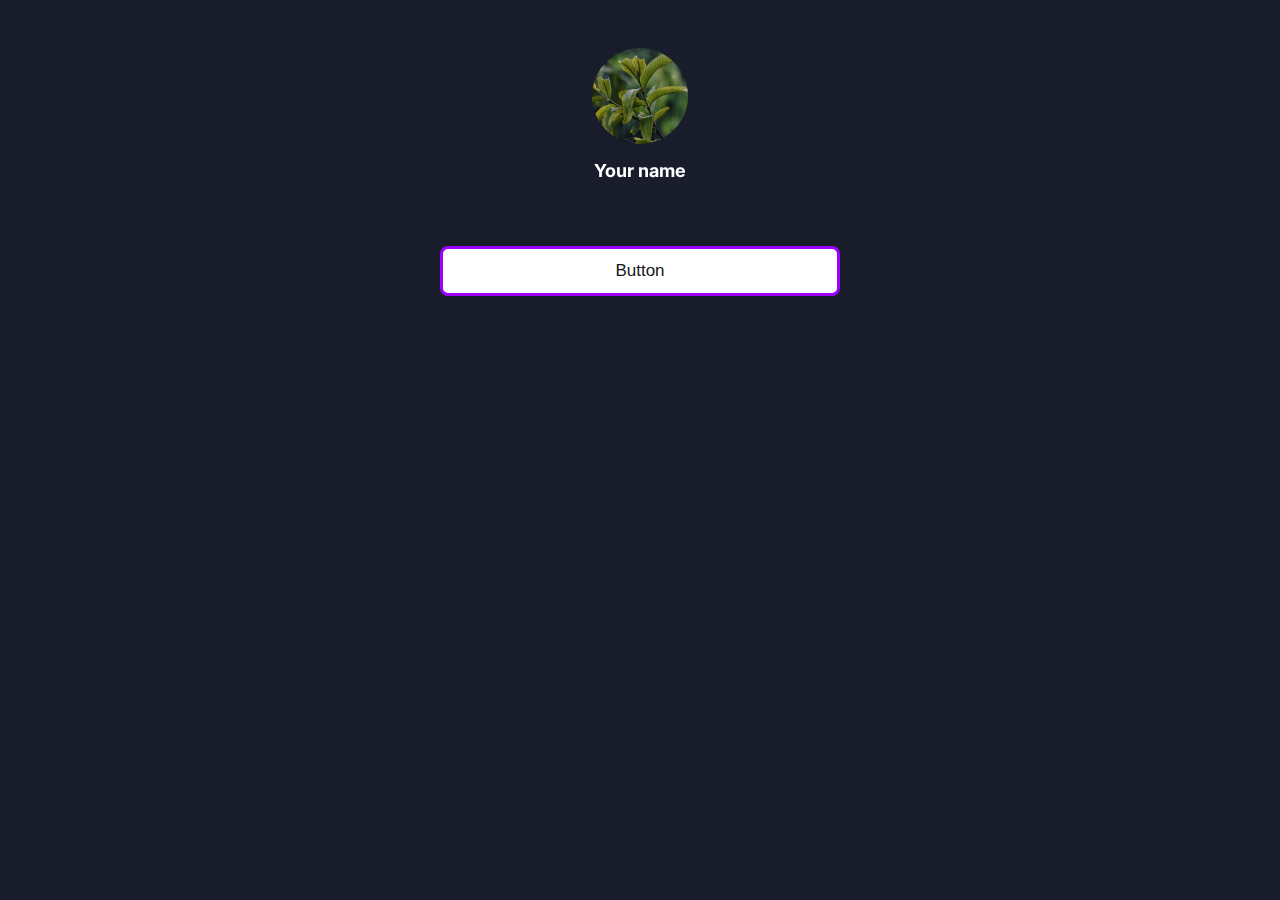
==== index.html @ 6ace1772 "Add files via upload" ====
<!DOCTYPE html>
<html lang="en">
    <head>
        <meta charset="utf-8">
        <link href="assets/css/style.css" rel="stylesheet">
        <meta name='viewport' content='width=device-width, initial-scale=1.0, maximum-scale=1.0, user-scalable=0'>
        <link rel="shortcut icon" href="assets/images/favicon.png" type="image/webp">
        <link rel="apple-touch-icon" sizes="180x180" href="images/favicon.png">
        <link rel="icon" href="assets/images/favicon.png" type="image/webp">
        <title>Linktree template</title>
        <link href="https://fonts.googleapis.com/css2?family=Inter:wght@400;500;600;700&amp;display=swap" rel="stylesheet">
    </head>
    <body>
        <!-- Snowfall Background Animation -->
        <section class="animated-background">
            <div id="stars1"></div>
            <div id="stars2"></div>
            <div id="stars3"></div>
        </section>
        <!-- End of Snowfall Background Animation -->

        <div class="min-h-full flex-h-center" id="background_div">
            <input type="hidden" value="https://bio.link" id="app-url">
                <input type="hidden" value="null" id="is-featured">
                    <canvas id="bg-canvas" class="background-overlay"></canvas>
                </input>
            </input>

            <div class="mt-48 page-full-wrap relative ">
                <input type="hidden" value="creator-page" id="page-type">
                <img class="display-image m-auto" data-src="assets/images/logo.png" src="assets/images/logo.png" alt="[Your photo alt]"/>
                <h2 class="page-title page-text-color page-text-font mt-16 text-center">Your name</h2>
                       
                <div class="container">
                    <button>
                        Button
                        <div class="star-1">
                          <svg
                            xmlns="http://www.w3.org/2000/svg"
                            xml:space="preserve"
                            version="1.1"
                            style="shape-rendering:geometricPrecision; text-rendering:geometricPrecision; image-rendering:optimizeQuality; fill-rule:evenodd; clip-rule:evenodd"
                            viewBox="0 0 784.11 815.53"
                            xmlns:xlink="http://www.w3.org/1999/xlink"
                          >
                            <defs></defs>
                            <g id="Layer_x0020_1">
                              <metadata id="CorelCorpID_0Corel-Layer"></metadata>
                              <path
                                class="fil0"
                                d="M392.05 0c-20.9,210.08 -184.06,378.41 -392.05,407.78 207.96,29.37 371.12,197.68 392.05,407.74 20.93,-210.06 184.09,-378.37 392.05,-407.74 -207.98,-29.38 -371.16,-197.69 -392.06,-407.78z"
                              ></path>
                            </g>
                          </svg>
                        </div>
                        <div class="star-2">
                          <svg
                            xmlns="http://www.w3.org/2000/svg"
                            xml:space="preserve"
                            version="1.1"
                            style="shape-rendering:geometricPrecision; text-rendering:geometricPrecision; image-rendering:optimizeQuality; fill-rule:evenodd; clip-rule:evenodd"
                            viewBox="0 0 784.11 815.53"
                            xmlns:xlink="http://www.w3.org/1999/xlink"
                          >
                            <defs></defs>
                            <g id="Layer_x0020_1">
                              <metadata id="CorelCorpID_0Corel-Layer"></metadata>
                              <path
                                class="fil0"
                                d="M392.05 0c-20.9,210.08 -184.06,378.41 -392.05,407.78 207.96,29.37 371.12,197.68 392.05,407.74 20.93,-210.06 184.09,-378.37 392.05,-407.74 -207.98,-29.38 -371.16,-197.69 -392.06,-407.78z"
                              ></path>
                            </g>
                          </svg>
                        </div>
                        <div class="star-3">
                          <svg
                            xmlns="http://www.w3.org/2000/svg"
                            xml:space="preserve"
                            version="1.1"
                            style="shape-rendering:geometricPrecision; text-rendering:geometricPrecision; image-rendering:optimizeQuality; fill-rule:evenodd; clip-rule:evenodd"
                            viewBox="0 0 784.11 815.53"
                            xmlns:xlink="http://www.w3.org/1999/xlink"
                          >
                            <defs></defs>
                            <g id="Layer_x0020_1">
                              <metadata id="CorelCorpID_0Corel-Layer"></metadata>
                              <path
                                class="fil0"
                                d="M392.05 0c-20.9,210.08 -184.06,378.41 -392.05,407.78 207.96,29.37 371.12,197.68 392.05,407.74 20.93,-210.06 184.09,-378.37 392.05,-407.74 -207.98,-29.38 -371.16,-197.69 -392.06,-407.78z"
                              ></path>
                            </g>
                          </svg>
                        </div>
                        <div class="star-4">
                          <svg
                            xmlns="http://www.w3.org/2000/svg"
                            xml:space="preserve"
                            version="1.1"
                            style="shape-rendering:geometricPrecision; text-rendering:geometricPrecision; image-rendering:optimizeQuality; fill-rule:evenodd; clip-rule:evenodd"
                            viewBox="0 0 784.11 815.53"
                            xmlns:xlink="http://www.w3.org/1999/xlink"
                          >
                            <defs></defs>
                            <g id="Layer_x0020_1">
                              <metadata id="CorelCorpID_0Corel-Layer"></metadata>
                              <path
                                class="fil0"
                                d="M392.05 0c-20.9,210.08 -184.06,378.41 -392.05,407.78 207.96,29.37 371.12,197.68 392.05,407.74 20.93,-210.06 184.09,-378.37 392.05,-407.74 -207.98,-29.38 -371.16,-197.69 -392.06,-407.78z"
                              ></path>
                            </g>
                          </svg>
                        </div>
                        <div class="star-5">
                          <svg
                            xmlns="http://www.w3.org/2000/svg"
                            xml:space="preserve"
                            version="1.1"
                            style="shape-rendering:geometricPrecision; text-rendering:geometricPrecision; image-rendering:optimizeQuality; fill-rule:evenodd; clip-rule:evenodd"
                            viewBox="0 0 784.11 815.53"
                            xmlns:xlink="http://www.w3.org/1999/xlink"
                          >
                            <defs></defs>
                            <g id="Layer_x0020_1">
                              <metadata id="CorelCorpID_0Corel-Layer"></metadata>
                              <path
                                class="fil0"
                                d="M392.05 0c-20.9,210.08 -184.06,378.41 -392.05,407.78 207.96,29.37 371.12,197.68 392.05,407.74 20.93,-210.06 184.09,-378.37 392.05,-407.74 -207.98,-29.38 -371.16,-197.69 -392.06,-407.78z"
                              ></path>
                            </g>
                          </svg>
                        </div>
                        <div class="star-6">
                          <svg
                            xmlns="http://www.w3.org/2000/svg"
                            xml:space="preserve"
                            version="1.1"
                            style="shape-rendering:geometricPrecision; text-rendering:geometricPrecision; image-rendering:optimizeQuality; fill-rule:evenodd; clip-rule:evenodd"
                            viewBox="0 0 784.11 815.53"
                            xmlns:xlink="http://www.w3.org/1999/xlink"
                          >
                            <defs></defs>
                            <g id="Layer_x0020_1">
                              <metadata id="CorelCorpID_0Corel-Layer"></metadata>
                              <path
                                class="fil0"
                                d="M392.05 0c-20.9,210.08 -184.06,378.41 -392.05,407.78 207.96,29.37 371.12,197.68 392.05,407.74 20.93,-210.06 184.09,-378.37 392.05,-407.74 -207.98,-29.38 -371.16,-197.69 -392.06,-407.78z"
                              ></path>
                            </g>
                          </svg>
                        </div>
                      </button>
                      
                </div>                                                                                
            </div>
        </div>
    </body>

    <!--
    A different snowfall    
    <script  src="assets/js/snowfall.js"></script>
    -->
</html>
---- assets/css/style.css ----
body,html{
    -ms-scroll-chaining:none;
    overscroll-behavior:none;
    margin:0;
    padding:0;
    background-color: #191d2b;
}

.container {
    display: flex;
    justify-content: center; /* Centraliza o botão */
    align-items: center; /* Alinha verticalmente */
    height: 20vh; /* Opcional: define a altura do contêiner */
}

@-webkit-keyframes slidetounlock{
    0%{background-position:-100px 0}
    10%{background-position:-100px 0}
    50%{background-position:100px 0}
    to{background-position:100px 0}
}

@keyframes slidetounlock{
    0%{background-position:-100px 0}
    10%{background-position:-100px 0}
    50%{background-position:100px 0}
    to{background-position:100px 0}
}

.min-h-full{
    min-height:100vh
}

.flex{
    display:flex
}

.flex-both-center{
    display:flex;
    justify-content:center;
    align-items:center
}

.flex-wrap{
    flex-wrap:wrap
}

.flex-h-center{
    display:flex;
    justify-content:center
}

.item-center{
    align-items:center
}

.flex-dir-c{
    flex-direction:column
}

.mx-auto{
    margin-left:auto;
    margin-right:auto
}
.mt-2{
    margin-top:2px
}
.mt-4{
    margin-top:4px
}
.mt-8{
    margin-top:8px
}
.mt-12{
    margin-top:12px
}
.mt-16{
    margin-top:16px
}
.mt-24{
    margin-top:24px
}
.mt-32{
    margin-top:32px
}
.mt-48{
    margin-top:48px
}
.mt-120{
    margin-top:120px
}
.mb-48{
    margin-bottom:48px
}
.m-auto{
    margin:auto
}
.ml-6{
    margin-left:6px
}
.py-10{
    padding:10px
}
.ln-h-22{
    line-height:22px
}
.ln-h-32{
    line-height:32px
}

.text-fs-14{
    font-size:14px
}
.text-fs-16{
    font-size:16px
}
.text-fs-18{
    font-size:18px
}
.text-fs-20{
    font-size:20px
}
.text-fs-22{
    font-size:22px
}

.font-inter{
    font-family:Inter,sans-serif
}
.font-weight-500{
    font-weight:500
}
.font-weight-600{
    font-weight:600
}

.color-white{
    color:#fff
}
.color-gray{
    color:hsla(0,0%,100%,.9)
}
.color-dark{
    color:#222
}
.color-danger{
    color:#ff4963
}

.page-bg{
    position:fixed;
    inset:0;
    z-index:-1;
    height:100vh;
    width:100vw
}
.page-image {
    object-position: center;

}

.display-image {
    border-radius: 50%;
}

.page-title {
    font-size: 18px;
    font-weight: 700;
}

.page-bioline {
    font-size: 16px;
    font-weight: 600;
}

/* From Uiverse.io by MuhammadHasann */ 
button {
    position: relative;
    padding: 12px 50px; /* Aumenta o padding horizontal */
    background: #ffffff;
    font-size: 17px;
    font-weight: 500;
    color: #181818;
    border: 3px solid #9f00fc;
    border-radius: 8px;
    box-shadow: 0 0 0 #fec1958c;
    transition: all 0.3s ease-in-out;
    cursor: pointer;
    width: 400px; /* Define uma largura fixa para o botão */
}
  
  .star-1 {
    position: absolute;
    top: 20%;
    left: 20%;
    width: 25px;
    height: auto;
    filter: drop-shadow(0 0 0 #ae00ff);
    z-index: -5;
    transition: all 1s cubic-bezier(0.05, 0.83, 0.43, 0.96);
  }
  
  .star-2 {
    position: absolute;
    top: 45%;
    left: 45%;
    width: 15px;
    height: auto;
    filter: drop-shadow(0 0 0 #ae00ff);
    z-index: -5;
    transition: all 1s cubic-bezier(0, 0.4, 0, 1.01);
  }
  
  .star-3 {
    position: absolute;
    top: 40%;
    left: 40%;
    width: 5px;
    height: auto;
    filter: drop-shadow(0 0 0 #ae00ff);
    z-index: -5;
    transition: all 1s cubic-bezier(0, 0.4, 0, 1.01);
  }
  
  .star-4 {
    position: absolute;
    top: 20%;
    left: 40%;
    width: 8px;
    height: auto;
    filter: drop-shadow(0 0 0 #ae00ff);
    z-index: -5;
    transition: all 0.8s cubic-bezier(0, 0.4, 0, 1.01);
  }
  
  .star-5 {
    position: absolute;
    top: 25%;
    left: 45%;
    width: 15px;
    height: auto;
    filter: drop-shadow(0 0 0 #ae00ff);
    z-index: -5;
    transition: all 0.6s cubic-bezier(0, 0.4, 0, 1.01);
  }
  
  .star-6 {
    position: absolute;
    top: 5%;
    left: 50%;
    width: 5px;
    height: auto;
    filter: drop-shadow(0 0 0 #ae00ff);
    z-index: -5;
    transition: all 0.8s ease;
  }
  
  button:hover {
    background: transparent;
    color: #ffffff;
    box-shadow: 0 0 25px #5b196e;
  }
  
  button:hover .star-1 {
    position: absolute;
    top: -80%;
    left: -30%;
    width: 25px;
    height: auto;
    filter: drop-shadow(0 0 10px #ae00ff);
    z-index: 2;
  }
  
  button:hover .star-2 {
    position: absolute;
    top: -25%;
    left: 10%;
    width: 15px;
    height: auto;
    filter: drop-shadow(0 0 10px #ae00ff);
    z-index: 2;
  }
  
  button:hover .star-3 {
    position: absolute;
    top: 55%;
    left: 25%;
    width: 5px;
    height: auto;
    filter: drop-shadow(0 0 10px #ae00ff);
    z-index: 2;
  }
  
  button:hover .star-4 {
    position: absolute;
    top: 30%;
    left: 80%;
    width: 8px;
    height: auto;
    filter: drop-shadow(0 0 10px #ae00ff);
    z-index: 2;
  }
  
  button:hover .star-5 {
    position: absolute;
    top: 25%;
    left: 115%;
    width: 15px;
    height: auto;
    filter: drop-shadow(0 0 10px #ae00ff);
    z-index: 2;
  }
  
  button:hover .star-6 {
    position: absolute;
    top: 5%;
    left: 60%;
    width: 5px;
    height: auto;
    filter: drop-shadow(0 0 10px #ae00ff);
    z-index: 2;
  }
  
  .fil0 {
    fill: #ae00ff;
  }

  

.link-each-image, .page-item-wrap {
    border-radius: 8px;
}

.page-text-font {
    font-family: 'Inter', sans-serif;
    text-transform: none;
}

.page-text-color {
    color: #fff;
}

.social-icon-fill path, .social-icon-fill circle, .social-icon-fill rect {
    fill: #fff;
}

.page-overlay-btn {
    border: 2px solid #1F365C;
}

.w-full{
    width:100%
}

.w-250{
    width:250px
}
.h-150,.h-165{
    height:150px
}

.background-overlay{
    position:fixed;
    width:100%;
    height:100%;
    z-index:0
}

.page-overlay{
    position:fixed;
    left:0;
    top:0;
    width:100vw;
    height:100vh;
    background:rgba(0,0,0,.1);
    -webkit-backdrop-filter:blur(20px);
    backdrop-filter:blur(20px);
    z-index:100
}
.page-overlay-btn{
    text-decoration:none;
    font-family:Inter,sans-serif;
    background:transparent;
    padding:10px 30px;
    border-radius:6px;
    font-size:1.2em;
    display:inline-block;
    cursor:pointer
}
.page-overlay-title{
    font-size:30px;
    font-family:sans-serif
}

.page-overlay-text{
    font-size:18px
}

.page-image{
    position:fixed;
    left:0;
    top:0;
    width:100vw;
    height:100vh;
    -o-object-fit:cover;
    object-fit:cover
}

.display-image{
    width:96px;
    height:96px;
    display:block;
    border-radius:50%;
    -o-object-fit:cover;
    object-fit:cover
}
.text-center{
    text-align:center
}

.page-title{
    margin-bottom:0
}

.page-bioline{
    font-weight:500
}

.page-full-wrap{
    width:680px;
    z-index:10;
    padding-bottom:176px
}
.page-item-wrap{
    transition:transform .15s cubic-bezier(.17,.67,.29,2.71) 0s
}

.page-item-wrap.show-embed{
    border-radius:30px;
    transition:unset;
    transform:unset
}

.page-item-wrap.show-embed:hover{
    transform:unset
}

.page-item-wrap.show-embed:hover .page-item:after,.page-item-wrap.show-embed:hover .page-item:before{
    -webkit-animation:unset;
    animation:unset
}

.show-embed-item{
    overflow:hidden;
    transition:all .3s ease-in-out
}

.page-item-wrap.show-embed .show-embed-item{
    overflow:visible
}

.embed-ind-arrow-icon{
    transform:rotate(-90deg)
}

.page-item-wrap.show-embed .embed-ind-arrow-icon{
    transform:rotate(0deg)
}

.page-item{
    box-sizing:border-box;
    position:absolute;
    left:0;
    top:0;
    width:100%;
    height:100%;
    z-index:-1
}
.page-social{
    display:block;
    cursor:pointer;
    margin:0 12px 12px
}

.page-social svg{
    width:28px;
    height:28px
}

.relative{
    position:relative
}

.link-each-image{
    width:43px;
    height:43px;
    position:absolute;
    left:9px;
    -o-object-fit:cover;
    object-fit:cover
}

.page-logo{
    position:absolute;
    bottom:32px;
    left:calc(50% - 15px)
}

.page-logo:hover svg .bl-logo-br{
    opacity:1
}

.rounded-md{
    border-radius:8px
}

.close-embed{
    width:25px;
    height:25px;
    border-radius:50%;
    background:#fff;
    opacity:.7
}

.embed-wrap{
    width:100%;
    box-sizing:border-box;
    padding:8px;
    height:100%
}

.embed-ind-arrow{
    position:absolute;
    right:24px;
    height:14px;
    top:calc(50% - 7px);
    margin-bottom:16px
}

.embed-ind-arrow-icon{
    transition:all .4s ease-in-out
}

.close-embed:hover{
    opacity:1
}

.cursor-pointer{
    cursor:pointer
}

.page-item-each{
    text-decoration:none;
    overflow:hidden;
    z-index:10;
    box-sizing:border-box
}

.item-title{
    width:55%;
    word-break:break-word
}
.social-icon-anchor{
    position:absolute;
    width:100%;
    height:100%;
    left:0;
    top:0
}

.page-social:hover{
    transition:all .1s ease-in-out;
    transform:scale(1.1)
}

.page-item-title{
    font-weight:700;
    margin-bottom:16px
}

.embed-wrap-inside{
    background-color:#fff;
    display:flex;
    justify-content:center;
    box-sizing:border-box;
    padding:10px;
    height:100%;
    overflow:hidden
}

.embed-wrap-inside iframe{
    width:auto;
    min-width:500px
}

.embed-wrap-inside{
    position:relative
}

.embed-wrap-inside:after{
    content:"";
    position:absolute;
    height:85%;
    width:495px;
    border:10px solid #fff;
    transition-property:border;
    transition-duration:.2s;
    pointer-events:none
}

.subscribers-img{
    width:66px;
    height:66px;
    border-radius:50%;
    box-shadow:0 0 10px rgba(0,0,0,.05);
    position:absolute;
    top:-33px;
    left:calc(50% - 33px)
}

.subsc-count{
    color:hsla(0,0%,100%,.9);
    line-height:24px;
    font-weight:300
}

.subsc-err{
    height:40px;
    transition:all .25s ease-in-out
}

.w-400{
    width:400px
}

.subsc-button{
    height:40px;
    padding:0 16px;
    background:#fff;
    border:1px solid #fff;
    border-radius:0 2px 2px 0;
    line-height:32px;
    text-transform:capitalize;
    color:#000;
    cursor:pointer;
    justify-content:center;
    align-items:center;
    text-decoration:none
}

.thank-you-btn{
    border-radius:2px
}

.dark-btn{
    background:#222;
    height:48px;
    padding:0 24px;
    color:#fff;
    border:1.5px solid #222
}

.subsc-button:focus{
    outline:none
}

.subsc-email{
    background:hsla(0,0%,100%,.1);
    border:1.5px solid #fff;
    border-radius:2px 0 0 2px;
    padding:0 12px;
    height:40px;
    font-size:14px;
    width:calc(100% - 180px);
    box-sizing:border-box
}

.dark-input{
    border:1.5px solid #222;
    height:48px;
    width:calc(100% - 100px);
    font-size:16px;
    color:#222
}

.subsc-email::-moz-placeholder{
    font-family:Inter,sans-serif;
    font-size:14px;
    line-height:19px;
    color:hsla(0,0%,100%,.5)

}

.subsc-email:-ms-input-placeholder{
    font-family:Inter,sans-serif;
    font-size:14px;
    line-height:19px;
    color:hsla(0,0%,100%,.5)
}

.subsc-email::placeholder{
    font-family:Inter,sans-serif;
    font-size:14px;
    line-height:19px;
    color:hsla(0,0%,100%,.5)
}

.dark-input::-moz-placeholder{
    color:#6e6d7a;
    font-size:16px
}

.dark-input:-ms-input-placeholder{
    color:#6e6d7a;
    font-size:16px
}

.dark-input::placeholder{
    color:#6e6d7a;
    font-size:16px
}

.subsc-email:focus{
    outline:none;
    background:hsla(0,0%,100%,0)
}

.subscribers-email-wrap.error-wrap .subsc-button,.subscribers-email-wrap.error-wrap .subsc-email{
    border:1.5px solid #ff4963
}

.subscribers-email-wrap.error-wrap .subsc-email{
    border-right:none
}

.featured-subscribers{
    position:fixed;
    left:0;
    bottom:0;
    width:100%;
    background:#000;
    box-shadow:0 1.60588px 4.41618px rgba(24,39,75,.12),0 2.81029px 12.8471px rgba(24,39,75,.12);
    z-index:100;
    box-sizing:border-box;
    opacity:1;
    transition:all .27s cubic-bezier(.1,.9,.9,.9);
    flex-wrap:wrap;
    display:flex;
    flex-flow:column;
    justify-content:center;
    align-items:center
}

.featured-subscribers .subsc-count,.featured-subscribers .subsc-svg,.featured-subscribers .subscribers-email-wrap{
    opacity:1
}

.featured-subscribers.hide-subscribers .subsc-count,.featured-subscribers.hide-subscribers .subsc-svg,.featured-subscribers.hide-subscribers .subscribers-email-wrap{
    opacity:0
}

.featured-subscribers .subscribers-img{
    opacity:1;
    transform:scale(1);
    transition:all .27s cubic-bezier(.1,.9,.9,.9)
}

.featured-subscribers.hide-subscribers .subscribers-img{
    opacity:0;
    transform:scale(.15);
    transition:all .27s cubic-bezier(.1,.9,.9,.9)
}

.featured-subscribers .subsc-title{
    margin-top:32px;
    transition:all .27s cubic-bezier(.1,.9,.9,.9)
}

.featured-subscribers.hide-subscribers .show-after-success .thank-you-msg{
    opacity:1
}

.featured-subscribers.hide-subscribers .pt-38{
    padding-top:38px
}

.featured-subscribers.hide-subscribers .pt-52{
    padding-top:52px
}

.featured-subscribers.hide-subscribers .subsc-title{
    font-size:16px;
    font-weight:400;
    transition:all .27s cubic-bezier(.1,.9,.9,.9)
}

.featured-subscribers.hide-subscribers{
    transition:all .25s cubic-bezier(.1,.9,.9,.9);
    height:56px
}

.featured-subscribers.hide-subscribers .subscribers-btn{
    transform:rotate(180deg)
}

.subscribers-btn{
    position:absolute;
    right:16px;
    top:14px;
    width:30px;
    height:30px;
    display:flex;
    align-items:center;
    justify-content:center;
    border-radius:30px;
    transition:all .2s ease-out
}

.subscribers-btn svg path{
    opacity:.5;
    transition:all 75ms ease
}

.subscribers-btn:hover svg path{
    opacity:1;
    transition:all 75ms ease
}

.op-0{
    opacity:0
}

.hidden{
    display:none
}

.campaign-main-wrap{
    width:400px
}

.campaign-email{
    border:1px solid #e7e7e9;
    width:80px;
    height:80px;
    -o-object-fit:cover;
    object-fit:cover;
    border-radius:50%
}

.campaign-subsc-count{
    color:rgba(34,34,34,.9)
}

.campaign-user-link{
    background:rgba(0,0,0,.05);
    -webkit-backdrop-filter:blur(200px);
    backdrop-filter:blur(200px);
    border-radius:68px;
    height:42px;
    padding:0 12px;
    margin:0 auto;
    text-decoration:none;
    position:fixed;
    bottom:36px;
    transition:all .15s ease-out
}

.campaign-user-link:hover{
    background:rgba(0,0,0,.1)
}

.campaign-user-image{
    width:24px;
    height:24px;
    border-radius:50%;
    margin-right:12px
}

.bl-circle-loader{
    border-right:3px solid transparent;
    border-top:3px solid transparent;
    border-radius:50%;
    border-color:#000 #000 transparent transparent;
    border-style:solid;
    border-width:3px;
    width:15px;
    height:15px;
    -webkit-animation:spin 1s linear infinite;
    animation:spin 1s linear infinite;
    position:absolute
}

.dark-btn .bl-circle-loader{
    border-top:3px solid #fff;
    border-right:3px solid #fff
}

@-webkit-keyframes spin{
    0%{
        -webkit-transform:rotate(0deg)
    }
    to{
        -webkit-transform:rotate(1turn)
    }
}

@keyframes spin{
    0%{
        transform:rotate(0deg)
    }
    to{
        transform:rotate(1turn)
    }
}

@media (max-width:768px){
    .page-full-wrap{
        width:90%
    }
    .embed-wrap-inside iframe{
        width:100%;
        min-width:unset
    }
    .page-overlay-title{
        font-size:24px;
        margin:16px 0
    }
    .embed-wrap-inside:after{
        width:93%
    }
}

@media (max-width:480px){
    .campaign-main-wrap{
        width:100%;
        padding:0 24px
    }
    .xs-hidden{
        display:none
    }
    .xs-w-100{
        width:100%
    }
    .xs-w-150{
        width:150px
    }
    .featured-subscribers{
        height:150px;
        padding:24px 16px 32px
    }
    .h-165{
        height:165px
    }
    .xs-mt-6{
        margin-top:6px
    }
    .xs-mt-8{
        margin-top:8px
    }
    .xs-mt-16{
        margin-top:16px
    }
    .xs-mt-32{
        margin-top:32px
    }
    .xs-mx-24{
        margin:auto 24px
    }
    .xs-block{
        display:block
    }
    .subsc-button{
        font-weight:400;
        padding:0 16px;
        border-radius:0 4px 4px 0
    }
    .thank-you-btn{
        border-radius:4px
    }
    .subsc-email{
        width:calc(100% - 65px);
        border:1.5px solid #fff;
        border-radius:4px 0 0 4px
    }
    .dark-input{
        border:1.5px solid #222
    }
    .subsc-title{
        font-size:16px
    }
    .featured-subscribers .subsc-title{
        margin-top:38px;
        width:calc(100% - 20px)
    }
}

@media (max-width:400px){
    .embed-wrap-inside:after{
        width:90%
    }
}



@keyframes animStar {
    from {
        transform: translateY(0px);
    }
    to {
        transform: translateY(-2000px);
    }
}
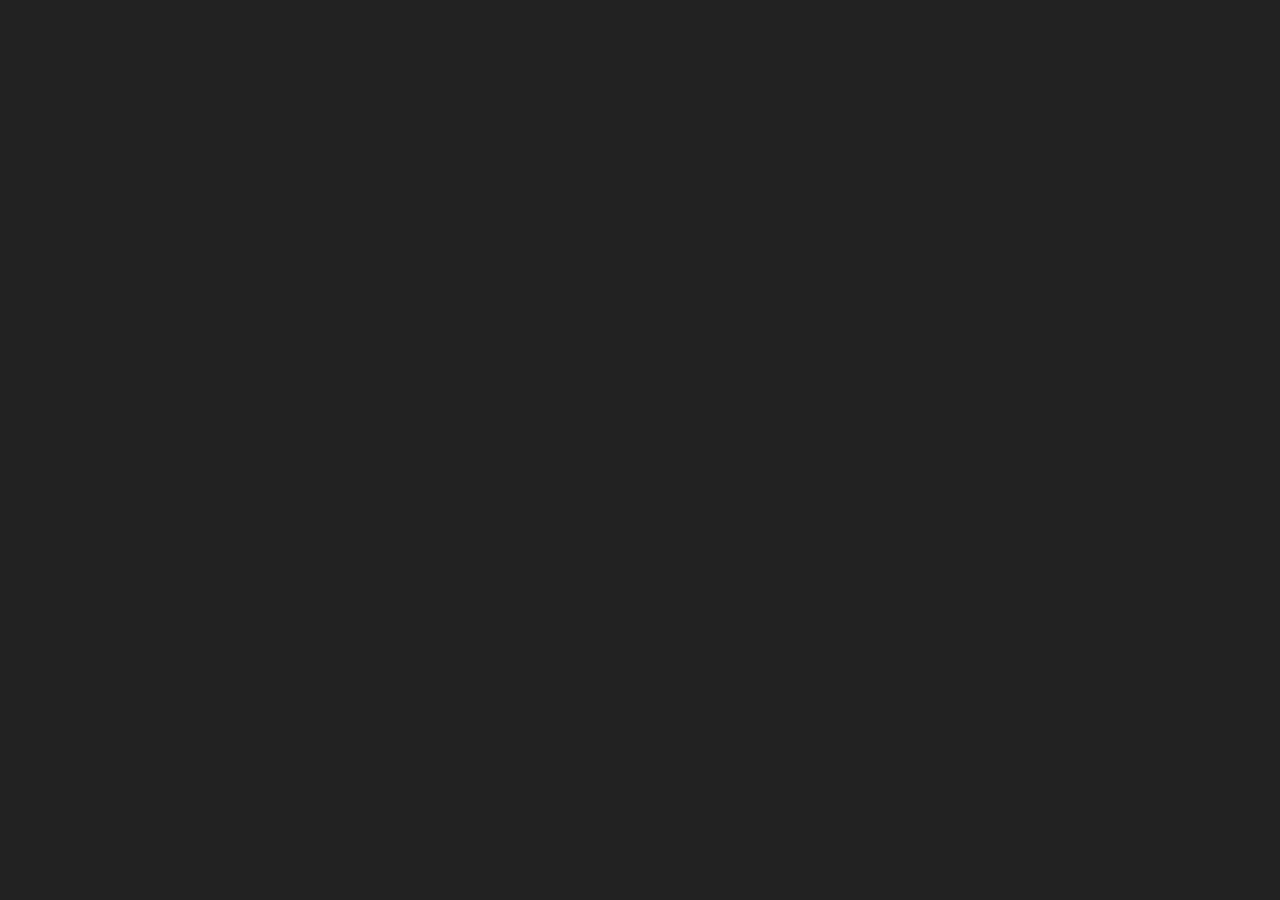
==== commit 70956146: "update" ====
--- a/index.html
+++ b/index.html
@@ -1,162 +1,18 @@
-<!DOCTYPE html>
-<html lang="en">
-    <head>
-        <meta charset="utf-8">
-        <link href="assets/css/style.css" rel="stylesheet">
-        <meta name='viewport' content='width=device-width, initial-scale=1.0, maximum-scale=1.0, user-scalable=0'>
-        <link rel="shortcut icon" href="assets/images/favicon.png" type="image/webp">
-        <link rel="apple-touch-icon" sizes="180x180" href="images/favicon.png">
-        <link rel="icon" href="assets/images/favicon.png" type="image/webp">
-        <title>Linktree template</title>
-        <link href="https://fonts.googleapis.com/css2?family=Inter:wght@400;500;600;700&amp;display=swap" rel="stylesheet">
-    </head>
-    <body>
-        <!-- Snowfall Background Animation -->
-        <section class="animated-background">
-            <div id="stars1"></div>
-            <div id="stars2"></div>
-            <div id="stars3"></div>
-        </section>
-        <!-- End of Snowfall Background Animation -->
-
-        <div class="min-h-full flex-h-center" id="background_div">
-            <input type="hidden" value="https://bio.link" id="app-url">
-                <input type="hidden" value="null" id="is-featured">
-                    <canvas id="bg-canvas" class="background-overlay"></canvas>
-                </input>
-            </input>
-
-            <div class="mt-48 page-full-wrap relative ">
-                <input type="hidden" value="creator-page" id="page-type">
-                <img class="display-image m-auto" data-src="assets/images/logo.png" src="assets/images/logo.png" alt="[Your photo alt]"/>
-                <h2 class="page-title page-text-color page-text-font mt-16 text-center">Your name</h2>
-                       
-                <div class="container">
-                    <button>
-                        Button
-                        <div class="star-1">
-                          <svg
-                            xmlns="http://www.w3.org/2000/svg"
-                            xml:space="preserve"
-                            version="1.1"
-                            style="shape-rendering:geometricPrecision; text-rendering:geometricPrecision; image-rendering:optimizeQuality; fill-rule:evenodd; clip-rule:evenodd"
-                            viewBox="0 0 784.11 815.53"
-                            xmlns:xlink="http://www.w3.org/1999/xlink"
-                          >
-                            <defs></defs>
-                            <g id="Layer_x0020_1">
-                              <metadata id="CorelCorpID_0Corel-Layer"></metadata>
-                              <path
-                                class="fil0"
-                                d="M392.05 0c-20.9,210.08 -184.06,378.41 -392.05,407.78 207.96,29.37 371.12,197.68 392.05,407.74 20.93,-210.06 184.09,-378.37 392.05,-407.74 -207.98,-29.38 -371.16,-197.69 -392.06,-407.78z"
-                              ></path>
-                            </g>
-                          </svg>
-                        </div>
-                        <div class="star-2">
-                          <svg
-                            xmlns="http://www.w3.org/2000/svg"
-                            xml:space="preserve"
-                            version="1.1"
-                            style="shape-rendering:geometricPrecision; text-rendering:geometricPrecision; image-rendering:optimizeQuality; fill-rule:evenodd; clip-rule:evenodd"
-                            viewBox="0 0 784.11 815.53"
-                            xmlns:xlink="http://www.w3.org/1999/xlink"
-                          >
-                            <defs></defs>
-                            <g id="Layer_x0020_1">
-                              <metadata id="CorelCorpID_0Corel-Layer"></metadata>
-                              <path
-                                class="fil0"
-                                d="M392.05 0c-20.9,210.08 -184.06,378.41 -392.05,407.78 207.96,29.37 371.12,197.68 392.05,407.74 20.93,-210.06 184.09,-378.37 392.05,-407.74 -207.98,-29.38 -371.16,-197.69 -392.06,-407.78z"
-                              ></path>
-                            </g>
-                          </svg>
-                        </div>
-                        <div class="star-3">
-                          <svg
-                            xmlns="http://www.w3.org/2000/svg"
-                            xml:space="preserve"
-                            version="1.1"
-                            style="shape-rendering:geometricPrecision; text-rendering:geometricPrecision; image-rendering:optimizeQuality; fill-rule:evenodd; clip-rule:evenodd"
-                            viewBox="0 0 784.11 815.53"
-                            xmlns:xlink="http://www.w3.org/1999/xlink"
-                          >
-                            <defs></defs>
-                            <g id="Layer_x0020_1">
-                              <metadata id="CorelCorpID_0Corel-Layer"></metadata>
-                              <path
-                                class="fil0"
-                                d="M392.05 0c-20.9,210.08 -184.06,378.41 -392.05,407.78 207.96,29.37 371.12,197.68 392.05,407.74 20.93,-210.06 184.09,-378.37 392.05,-407.74 -207.98,-29.38 -371.16,-197.69 -392.06,-407.78z"
-                              ></path>
-                            </g>
-                          </svg>
-                        </div>
-                        <div class="star-4">
-                          <svg
-                            xmlns="http://www.w3.org/2000/svg"
-                            xml:space="preserve"
-                            version="1.1"
-                            style="shape-rendering:geometricPrecision; text-rendering:geometricPrecision; image-rendering:optimizeQuality; fill-rule:evenodd; clip-rule:evenodd"
-                            viewBox="0 0 784.11 815.53"
-                            xmlns:xlink="http://www.w3.org/1999/xlink"
-                          >
-                            <defs></defs>
-                            <g id="Layer_x0020_1">
-                              <metadata id="CorelCorpID_0Corel-Layer"></metadata>
-                              <path
-                                class="fil0"
-                                d="M392.05 0c-20.9,210.08 -184.06,378.41 -392.05,407.78 207.96,29.37 371.12,197.68 392.05,407.74 20.93,-210.06 184.09,-378.37 392.05,-407.74 -207.98,-29.38 -371.16,-197.69 -392.06,-407.78z"
-                              ></path>
-                            </g>
-                          </svg>
-                        </div>
-                        <div class="star-5">
-                          <svg
-                            xmlns="http://www.w3.org/2000/svg"
-                            xml:space="preserve"
-                            version="1.1"
-                            style="shape-rendering:geometricPrecision; text-rendering:geometricPrecision; image-rendering:optimizeQuality; fill-rule:evenodd; clip-rule:evenodd"
-                            viewBox="0 0 784.11 815.53"
-                            xmlns:xlink="http://www.w3.org/1999/xlink"
-                          >
-                            <defs></defs>
-                            <g id="Layer_x0020_1">
-                              <metadata id="CorelCorpID_0Corel-Layer"></metadata>
-                              <path
-                                class="fil0"
-                                d="M392.05 0c-20.9,210.08 -184.06,378.41 -392.05,407.78 207.96,29.37 371.12,197.68 392.05,407.74 20.93,-210.06 184.09,-378.37 392.05,-407.74 -207.98,-29.38 -371.16,-197.69 -392.06,-407.78z"
-                              ></path>
-                            </g>
-                          </svg>
-                        </div>
-                        <div class="star-6">
-                          <svg
-                            xmlns="http://www.w3.org/2000/svg"
-                            xml:space="preserve"
-                            version="1.1"
-                            style="shape-rendering:geometricPrecision; text-rendering:geometricPrecision; image-rendering:optimizeQuality; fill-rule:evenodd; clip-rule:evenodd"
-                            viewBox="0 0 784.11 815.53"
-                            xmlns:xlink="http://www.w3.org/1999/xlink"
-                          >
-                            <defs></defs>
-                            <g id="Layer_x0020_1">
-                              <metadata id="CorelCorpID_0Corel-Layer"></metadata>
-                              <path
-                                class="fil0"
-                                d="M392.05 0c-20.9,210.08 -184.06,378.41 -392.05,407.78 207.96,29.37 371.12,197.68 392.05,407.74 20.93,-210.06 184.09,-378.37 392.05,-407.74 -207.98,-29.38 -371.16,-197.69 -392.06,-407.78z"
-                              ></path>
-                            </g>
-                          </svg>
-                        </div>
-                      </button>
-                      
-                </div>                                                                                
-            </div>
-        </div>
-    </body>
-
-    <!--
-    A different snowfall    
-    <script  src="assets/js/snowfall.js"></script>
-    -->
-</html>
+<!DOCTYPE html>
+<html lang="en" >
+<head>
+  <meta charset="UTF-8">
+  <title>Izbunia</title>
+  <link rel="stylesheet" href="./style.css">
+
+</head>
+<body>
+<div class="container">
+  <h3>SITE EM CONSTRUÇÃO</h3>
+  <div class="bar">
+    <div class="progress"></div>
+  </div>
+</div>
+  <script src='//cdnjs.cloudflare.com/ajax/libs/jquery/2.1.3/jquery.min.js'></script>
+</body>
+</html>
--- a/style.css
+++ b/style.css
@@ -0,0 +1,95 @@
+body {
+  background: #222222;
+  font-family: "Helvetica Neue", "Helvetica", Arial, "Lucida Grande", sans-serif;
+  margin: 0;
+  padding: 0;
+  display: flex;
+  justify-content: center;
+  align-items: center;
+  height: 100vh;
+  overflow: hidden;
+  opacity: 0;
+  animation: fadeIn 1.5s ease-in forwards;
+}
+
+h3 {
+  font-size: 1.4em;
+  font-weight: 100;
+  letter-spacing: 1em;
+  text-shadow: 0px 0px 20px #6EC3EC;
+  color: #6EC3EC;
+  margin-bottom: 20px;
+}
+
+.container {
+  font-size: 18px;
+  color: #FFFFFF;
+  text-align: center;
+  width: 100%;
+  max-width: 450px;
+  padding: 20px;
+  box-sizing: border-box;
+  opacity: 0;
+  animation: fadeIn 2s ease-in forwards;
+  animation-delay: 0.5s;
+}
+
+.bar {
+  height: 0.4em;
+  width: 100%;
+  border-radius: 10px;
+  background: transparent;
+  box-shadow: inset 0px 0px 8px #323232;
+  overflow: hidden;
+}
+
+.progress {
+  height: inherit;
+  border-radius: inherit;
+  width: 0;
+  background: #6EC3EC;
+  animation: load 3s linear infinite;
+  animation-delay: 2s;
+}
+
+@keyframes load {
+  0% {
+    width: 0%;
+  }
+  50% {
+    width: 100%;
+  }
+  100% {
+    width: 0%;
+    float: right;
+  }
+}
+
+/* Animação de fade in */
+@keyframes fadeIn {
+  from {
+    opacity: 0;
+  }
+  to {
+    opacity: 1;
+  }
+}
+
+/* Responsividade para smartphones */
+@media (max-width: 600px) {
+  h3 {
+    font-size: 6em;  /* Aumenta o texto */
+    letter-spacing: 0.7em;
+  }
+
+  .bar {
+    width: 100%;
+    height: 0.5em;  /* Aumenta a altura da barra */
+  }
+
+  .container {
+    padding: 15px;
+    font-size: 20px;  /* Texto ligeiramente maior */
+    max-width: 100%;
+  }
+}
